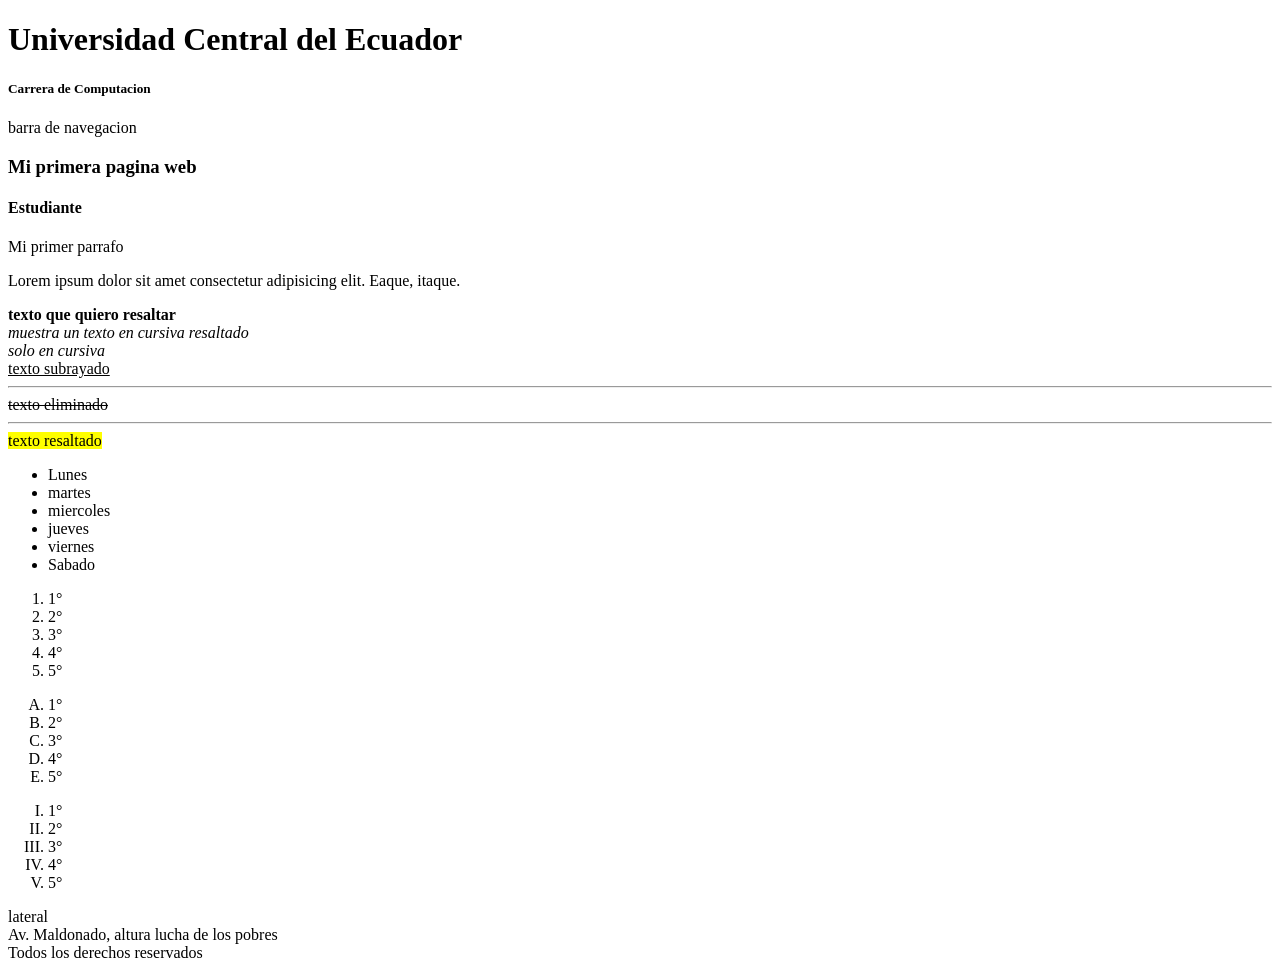
==== index.html @ 3f417efc "mi primera pag web" ====
<!DOCTYPE html>
<html lang="es">

<head><!--metadatos de pag web-->
    <meta charset="UTF-8"><!--estandar-->
    <meta name="viewport" content="width=device-width, initial-scale=1.0"><!--sea responciba pag web-->
    <title>Mi primera pagina web</title>
</head>

<body><!--visaul de pag web-->
    <header>
        <h1>Universidad Central del Ecuador</h1>
        <h5>Carrera de Computacion</h5>
    </header> <!--cabecera de la pag web-->
    <nav>barra de navegacion</nav><!--barra de navegacion-->
    <section><!--contenido principal pag web-->
        <!--Cabecera de seciones-->
        <h3>Mi primera pagina web</h3>
        <h4>Estudiante</h4>
        <!--Parrafo-->
        <p>Mi primer parrafo</p>
        <p>Lorem ipsum dolor sit amet consectetur adipisicing elit. Eaque, itaque.</p>
        <!--Textos-->
        <strong> texto que quiero resaltar</strong>
        <br>
        <em>muestra un texto en cursiva resaltado</em>
        <br>
        <i>solo en cursiva</i>
        <br>
        <u>texto subrayado</u>
        <hr>
        <s>texto eliminado</s>
        <hr>
        <mark>texto resaltado</mark>
        <!--Listas-->
        <ul><!--lista no ordenada-->
            <li>Lunes</li>
            <li>martes</li>
            <li>miercoles</li>
            <li>jueves</li>
            <li>viernes</li>
            <li>Sabado</li>
        </ul>
        <ol><!--lista ordenada-->
            <li>1°</li>
            <li>2°</li>
            <li>3°</li>
            <li>4°</li>
            <li>5°</li>
        </ol>
        <ol type="A"><!--lista ordenada-->
            <li>1°</li>
            <li>2°</li>
            <li>3°</li>
            <li>4°</li>
            <li>5°</li>
        </ol>
        <ol type="I"><!--lista ordenada-->
            <li>1°</li>
            <li>2°</li>
            <li>3°</li>
            <li>4°</li>
            <li>5°</li>
        </ol>
        <!--Tablas-->


    </section>
    <aside>lateral</aside><!--contenido lateral-->
    <footer>
        Av. Maldonado, altura lucha de los pobres
        <br>
        Todos los derechos reservados
    </footer><!--pie de pagina-->
</body>

</html>
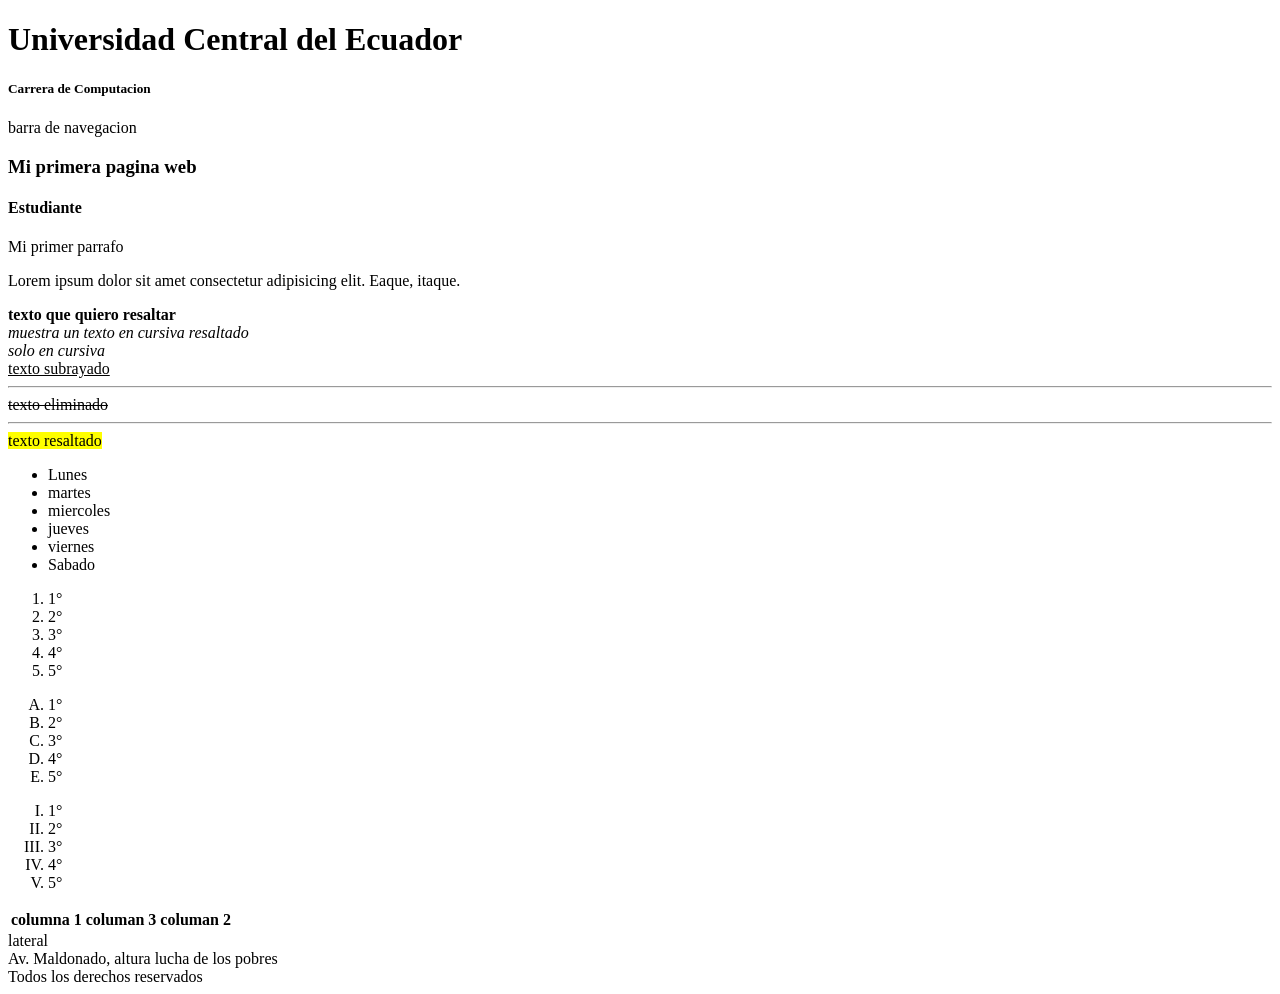
==== commit 73d1adeb: "fundamentoshtml" ====
--- a/index.html
+++ b/index.html
@@ -63,6 +63,19 @@
             <li>5°</li>
         </ol>
         <!--Tablas-->
+        <table>
+            <thead>
+                <tr>
+                    <th>columna 1</th>
+                    <th>columan 3</th>
+                    <th>columan 2</th>
+                </tr>
+            </thead><!--Cabecera-->
+            <body><!--conjunto de lineas-->
+                
+            </body>
+
+        </table>
 
 
     </section>
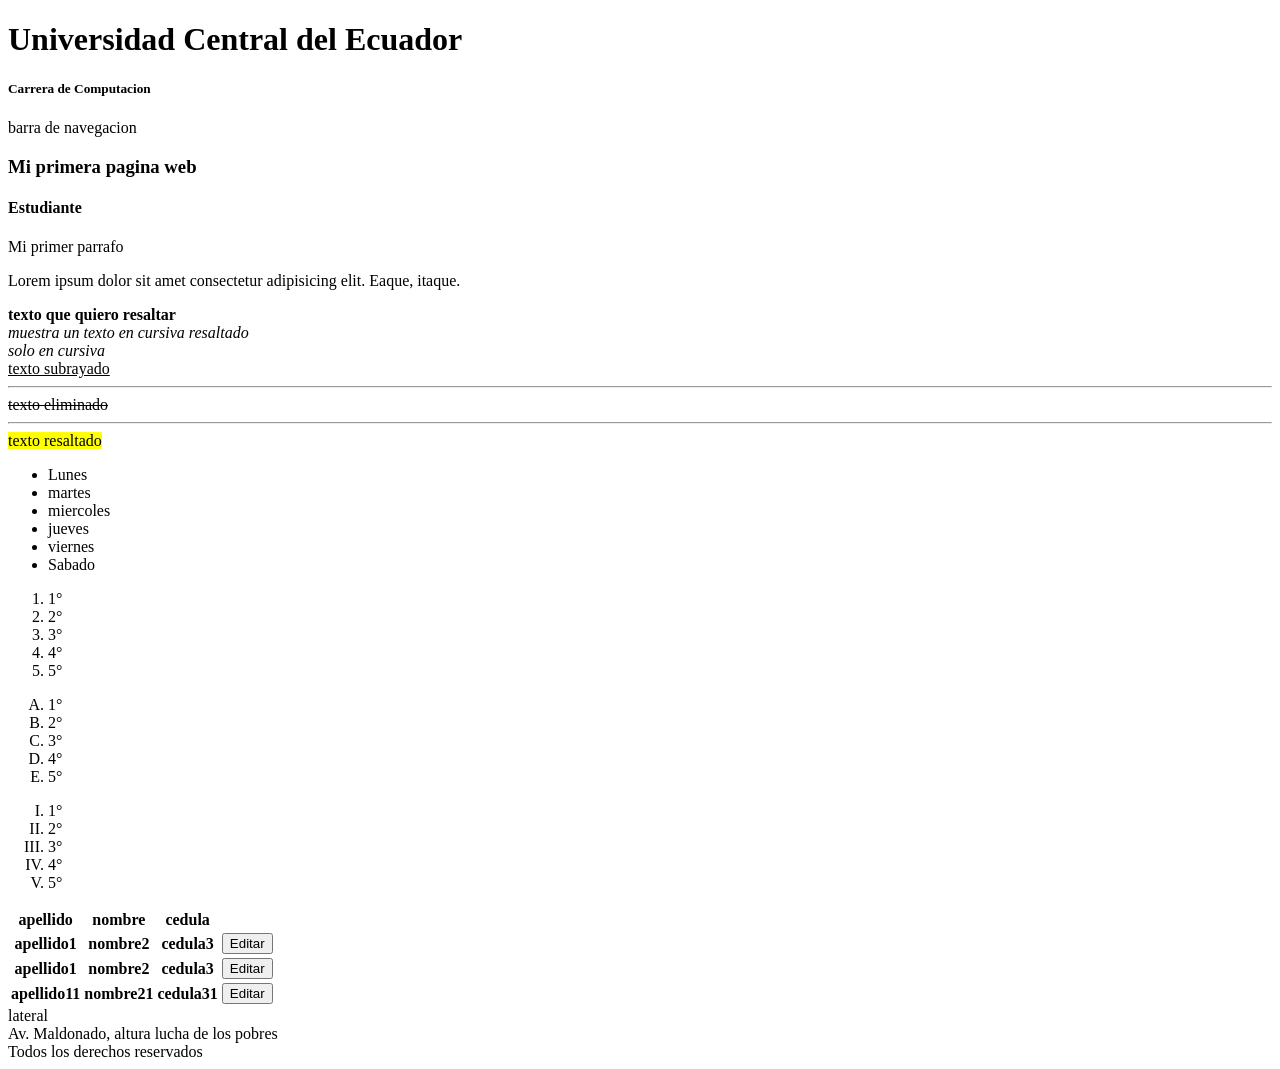
==== commit b88e13ab: "SegundaClase" ====
--- a/index.html
+++ b/index.html
@@ -64,15 +64,33 @@
         </ol>
         <!--Tablas-->
         <table>
-            <thead>
+            <thead border="1">
                 <tr>
-                    <th>columna 1</th>
-                    <th>columan 3</th>
-                    <th>columan 2</th>
+                    <th>apellido</th>
+                    <th>nombre</th>
+                    <th>cedula</th>
                 </tr>
             </thead><!--Cabecera-->
+
             <body><!--conjunto de lineas-->
-                
+                <tr>
+                    <th>apellido1</th>
+                    <th>nombre2</th>
+                    <th>cedula3</th>
+                    <th><button>Editar</button></th>
+                </tr>
+                <tr>
+                    <th>apellido1</th>
+                    <th>nombre2</th>
+                    <th>cedula3</th>
+                    <th><button>Editar</button></th>
+                </tr>
+                <tr>
+                    <th>apellido11</th>
+                    <th>nombre21</th>
+                    <th>cedula31</th>
+                    <th><button>Editar</button></th>
+                </tr>
             </body>
 
         </table>
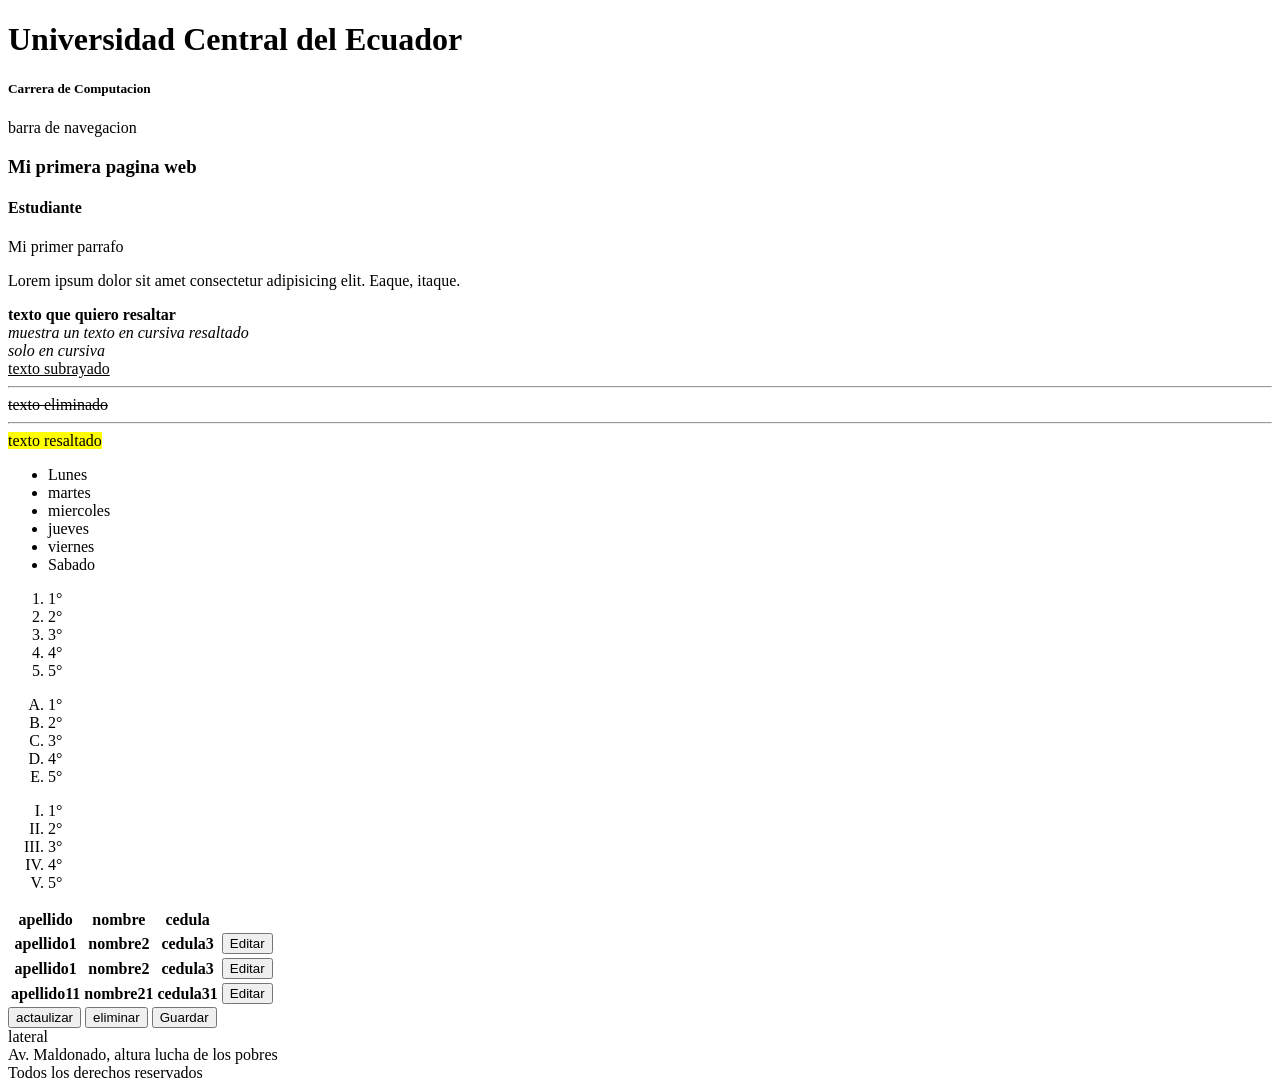
==== commit aeb75a4c: "Guardo cambios antes de hacer pull" ====
--- a/index.html
+++ b/index.html
@@ -95,6 +95,14 @@
 
         </table>
 
+        <!--contenedores html-->
+        <div>
+            <button>actaulizar</button>
+            <button>eliminar</button>
+            <button>Guardar</button>
+        </div>
+
+
 
     </section>
     <aside>lateral</aside><!--contenido lateral-->
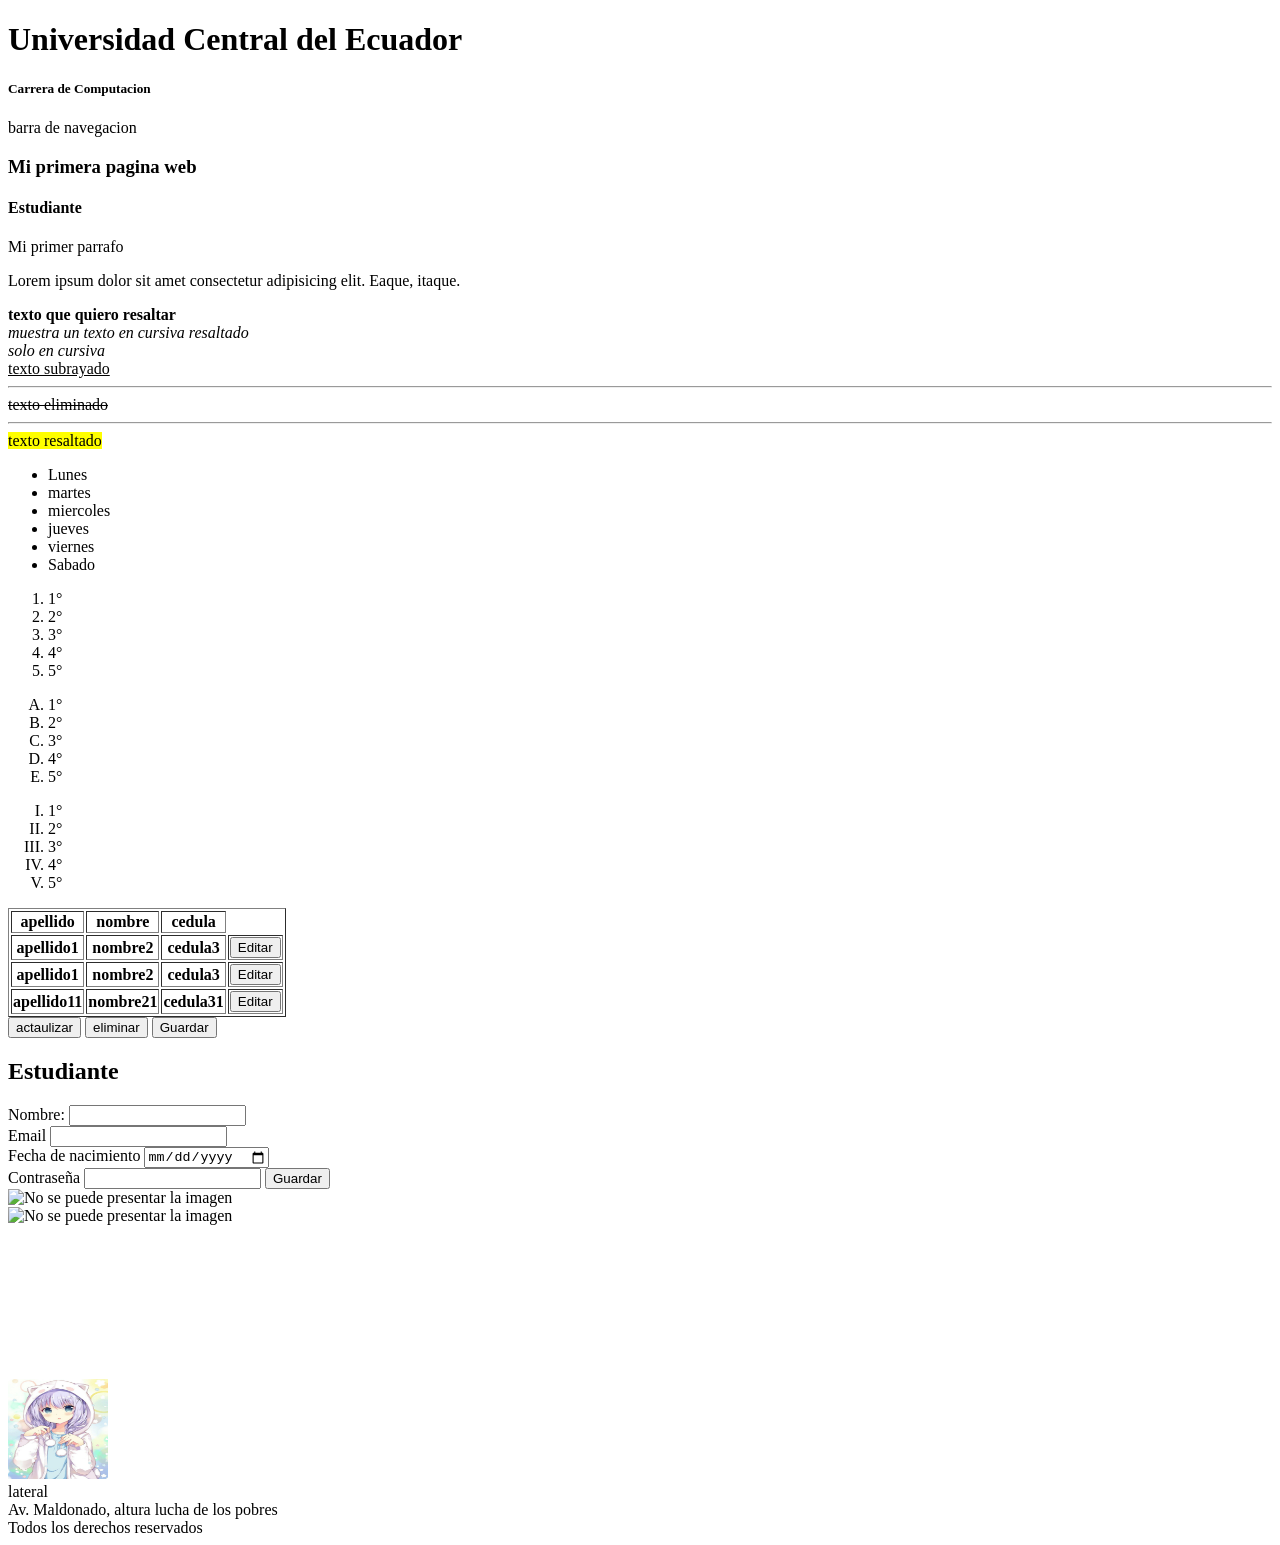
==== commit fd39c3fd: "Clase multimedia" ====
--- a/index.html
+++ b/index.html
@@ -63,8 +63,8 @@
             <li>5°</li>
         </ol>
         <!--Tablas-->
-        <table>
-            <thead border="1">
+        <table border="1">
+            <thead>
                 <tr>
                     <th>apellido</th>
                     <th>nombre</th>
@@ -101,8 +101,32 @@
             <button>eliminar</button>
             <button>Guardar</button>
         </div>
+        <!--header, body, nav, section-->
+        <!--Formularios-->
+        <form action="https://www.google.com">
+            <h1>Estudiante</h1>
+            <label for="id_name">Nombre:</label>
+            <input id="id_name" type="text">
+            <br>
+            <label for="id_email">Email</label>
+            <input id="id_email" type="email">
+            <br>
+            <label for="id_date">Fecha de nacimiento</label>
+            <input id="id_date" type="date">
+            <br>
+            <label for="id_password">Contraseña</label>
+            <input id="id_password" type="password">
+            <button>Guardar</button>
 
+        </form>
 
+        <!--Multimedia-->
+        <img src="https://w0.peakpx.com/wallpaper/333/513/HD-wallpaper-anime-chica-chica-linda-thumbnail.jpg"
+            alt="No se puede presentar la imagen" width="100" height="100"> <br>
+        <img src="https://-tbn0.gstatic.com/images?q=tbn:ANd9GcSXPOTPn1jPZlo7JzMPLZYPccD7c5bG0aO6gA&s"
+            alt="No se puede presentar la imagen"><br>
+        <video src="https://x.com/i/status/1980196271878213819"></video><br>
+        <img src="img\anime.jpg" alt="vale o no vale" height="100" width="100">
 
     </section>
     <aside>lateral</aside><!--contenido lateral-->
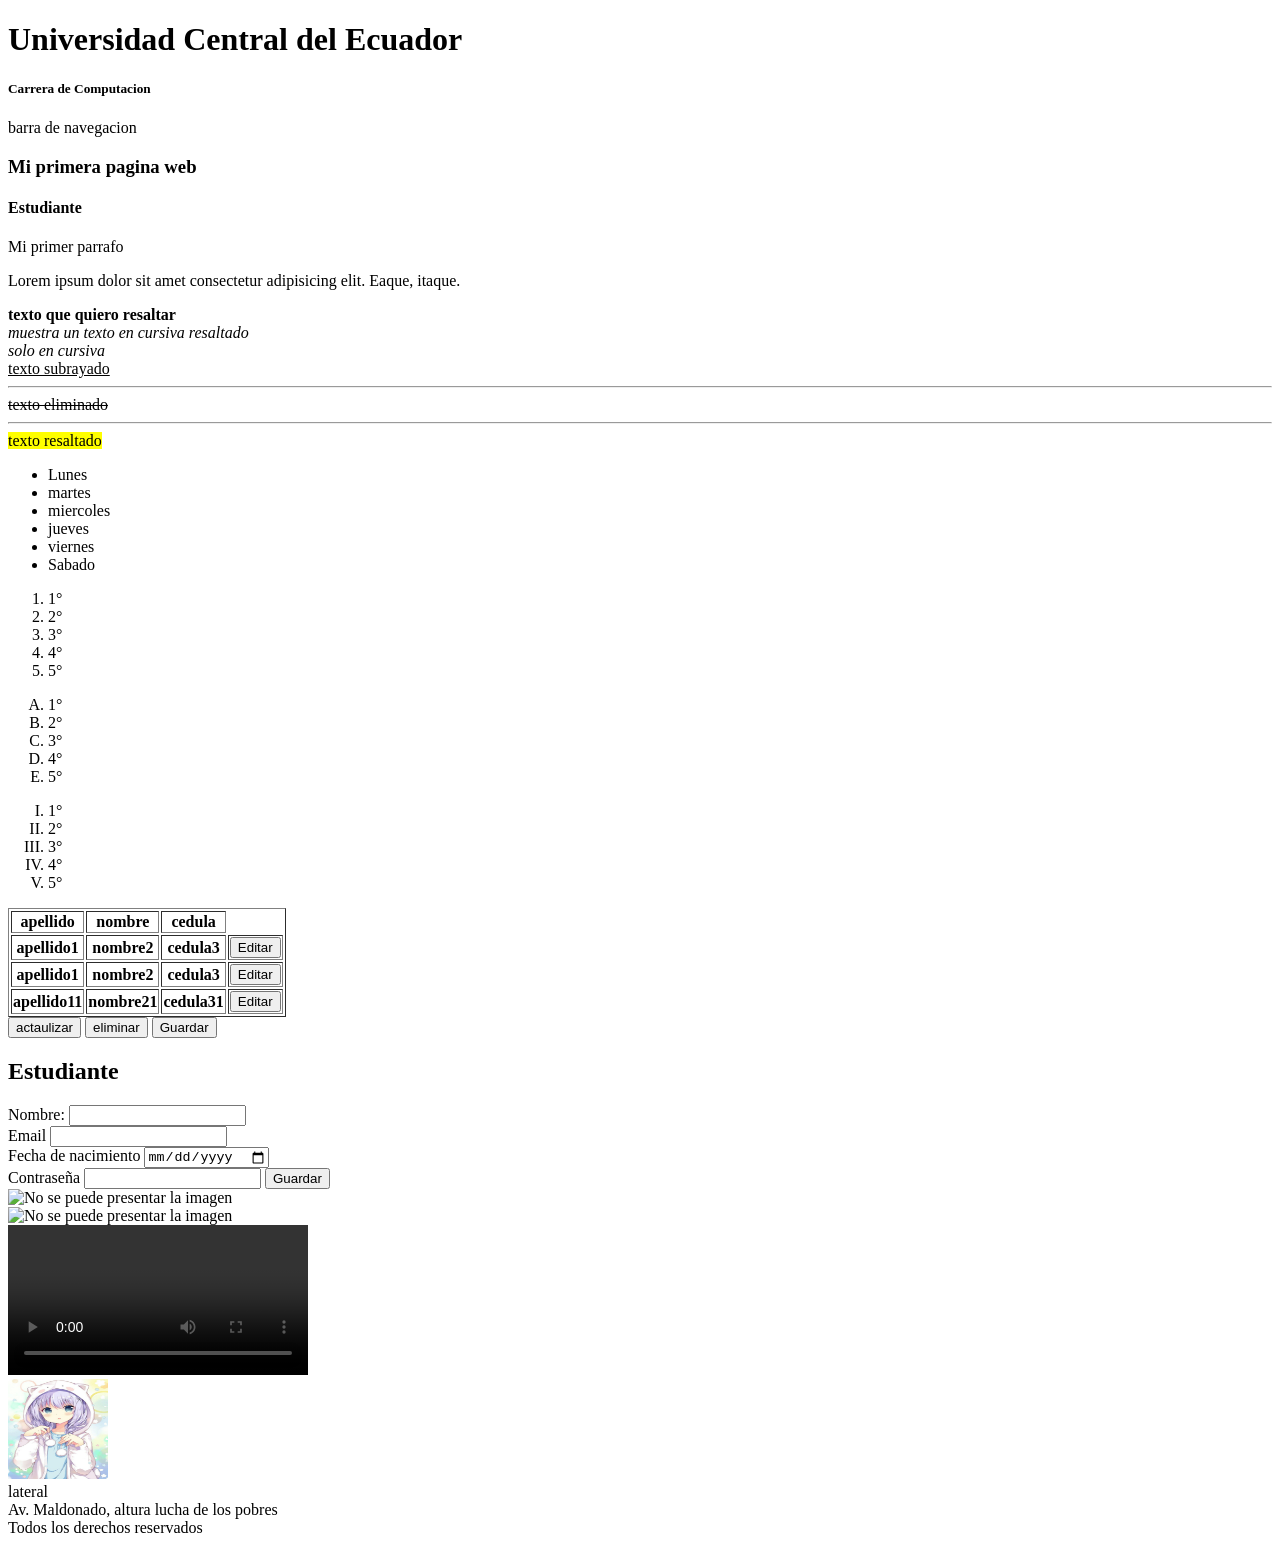
==== commit 2f8e7f76: "taller 2" ====
--- a/index.html
+++ b/index.html
@@ -125,7 +125,8 @@
             alt="No se puede presentar la imagen" width="100" height="100"> <br>
         <img src="https://-tbn0.gstatic.com/images?q=tbn:ANd9GcSXPOTPn1jPZlo7JzMPLZYPccD7c5bG0aO6gA&s"
             alt="No se puede presentar la imagen"><br>
-        <video src="https://x.com/i/status/1980196271878213819"></video><br>
+        <video controls></video><br>
+            <source src="https://www.w3schools.com/html/mov_bbb.mp4" type="video/mp4">
         <img src="img\anime.jpg" alt="vale o no vale" height="100" width="100">
 
     </section>
